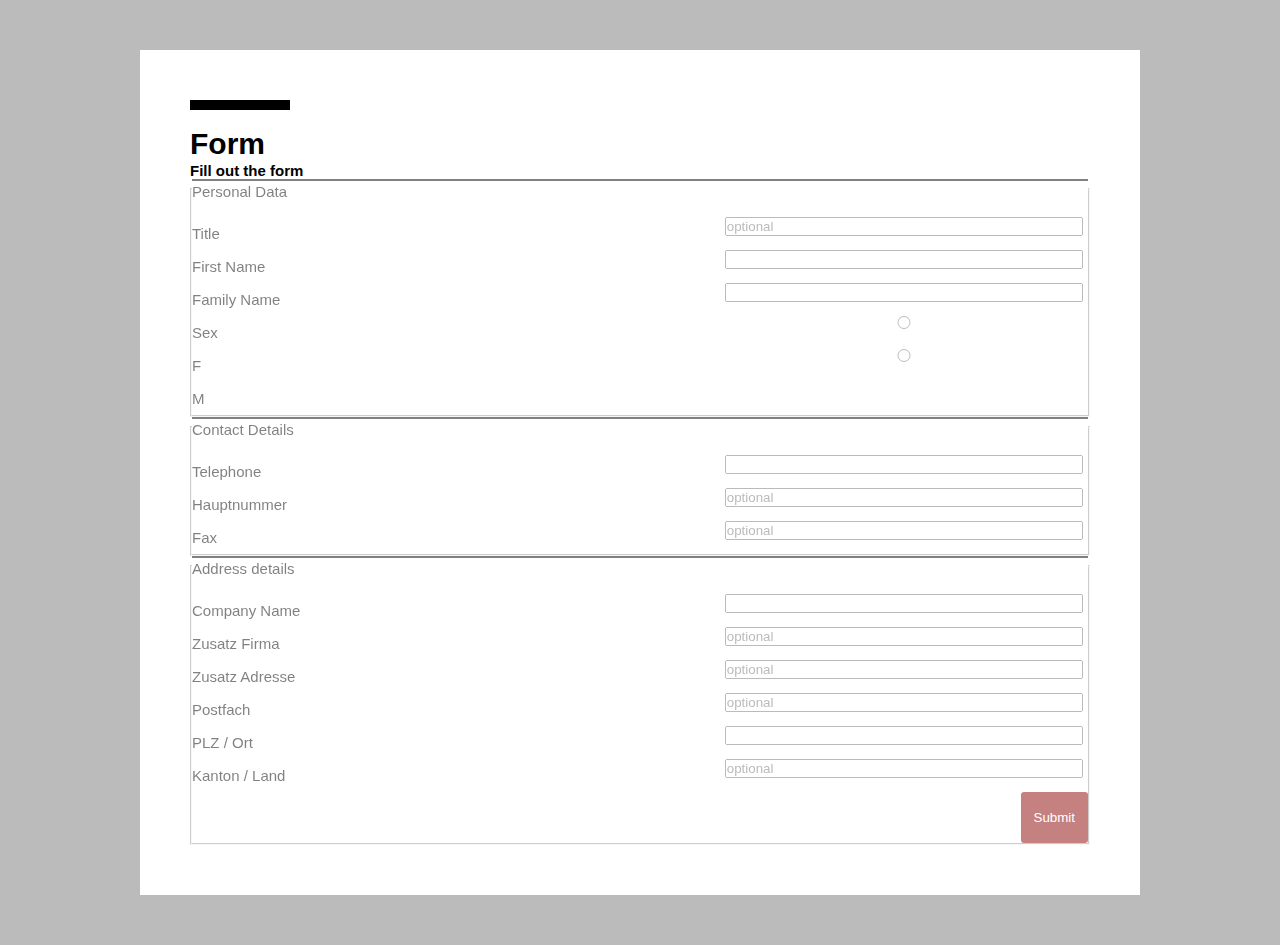
==== form-exercise/index.html @ 693fb033 "exercise" ====
<!DOCTYPE html>
<html lang="en">
  <head>
    <meta charset="UTF-8" />
    <meta name="viewport" content="width=device-width, initial-scale=1.0" />
    <title>Form</title>
    <link rel="stylesheet" href="style.css" />
  </head>
  <body>
    <main>
      <h1>Form</h1>
      <h2>Fill out the form</h2>
      <form action="index.html" method="post">
        <fieldset>
          <legend>Personal Data</legend>
          <label for="Title">Title</label>
          <input type="text" name="Title" placeholder="optional"/>
          <label for="FirstName">First Name</label>
          <input type="text" name="FirstName" required/>

          <label for="FamilyName">Family Name</label>
          <input type="text" name="FamilyName" required/>

          <label for="Sex">Sex</label>
          <input type="radio" name="sex" value="F" required />
          <label for="Sex">F</label>
          <input type="radio" name="sex" value="M" required />
          <label for="Sex">M</label>
        </fieldset>
        <fieldset>
          <legend>Contact Details</legend>
          <label for="Telephone">Telephone</label>
          <input type="tel" name="Telephone" required />
          <label for="Hauptnummer">Hauptnummer</label>
          <input type="tel" name="Hauptnummer" placeholder="optional" />
          <label for="Fax">Fax</label>
          <input type="tel" name="Fax" placeholder="optional" />
        </fieldset>

        <fieldset>
          <legend>Address details</legend>
          <label for="CompanyName">Company Name</label>
          <input type="text" name="CompanyName" value="" required />
          <label for="Zusatz2">Zusatz Firma</label>
          <input type="text" name="Zusatz2" value="" placeholder="optional" />

          <label for="Zusatz1">Zusatz Adresse</label>
          <input type="text" name="Zusatz1" value="" placeholder="optional" />

          <label for="Postfach">Postfach</label>
          <input type="text" name="Postfach" value="" placeholder="optional" />

          <label for="PLZ">PLZ / Ort</label>
          <input type="text" name="PLZ" value="" required />

          <label for="Kanton">Kanton / Land</label>
          <input type="text" name="Kanton" value="" placeholder="optional" />
          <button>Submit</button>
        </fieldset>
      </form>
    </main>
  </body>
</html>
---- form-exercise/style.css ----
html {
    box-sizing: border-box;
    background-color: rgb(187, 187, 187);
    font-size: 10px;
    font-family: Arial, Helvetica, sans-serif;
}

*,
*::before,
*::after {
    box-sizing: inherit;
    margin: 0;
    padding: 0;
}

main {
    background: white;
    margin: 5rem auto;
    max-width: 100rem;
    padding: 5rem;
    width: 90%;
}

h1 {
    font-size: 3rem;
    font-weight: bold;
    line-height: 1.20;
    margin: 0 0 1.8 rem;
}

h1::before {
    border-top: 1rem solid #000000;
    content: " ";
    display: block;
    margin-bottom: 1.6rem;
    width: 10rem;
}

form {
    color: black;
    font-family: 'Source Sans Pro', Arial, Helvetica, sans-serif;
    line-height: 1;
    opacity: 0.5;
    font-size: 1.5rem;
}

legend {
    border-top: 2px solid #000000;
    color: #000000;
    font-family: Arial, Helvetica, sans-serif;
    margin: 1.8rem 0;
    padding: 0.3rem 0 0 0;
    width: 100%;
}

label {
    display: inline-block;
    padding: 0.9rem 0;
    vertical-align: top;
    width: 59%;

}

input {
    display: inline-block;
    width: 40%;
}

button {
    background: darkred;
    border: 3px solid darkred;
    border-radius: 3px;
    color: white;
    cursor: pointer;
    position: relative;
    padding: 1.5rem 1rem;
    float: right;
}
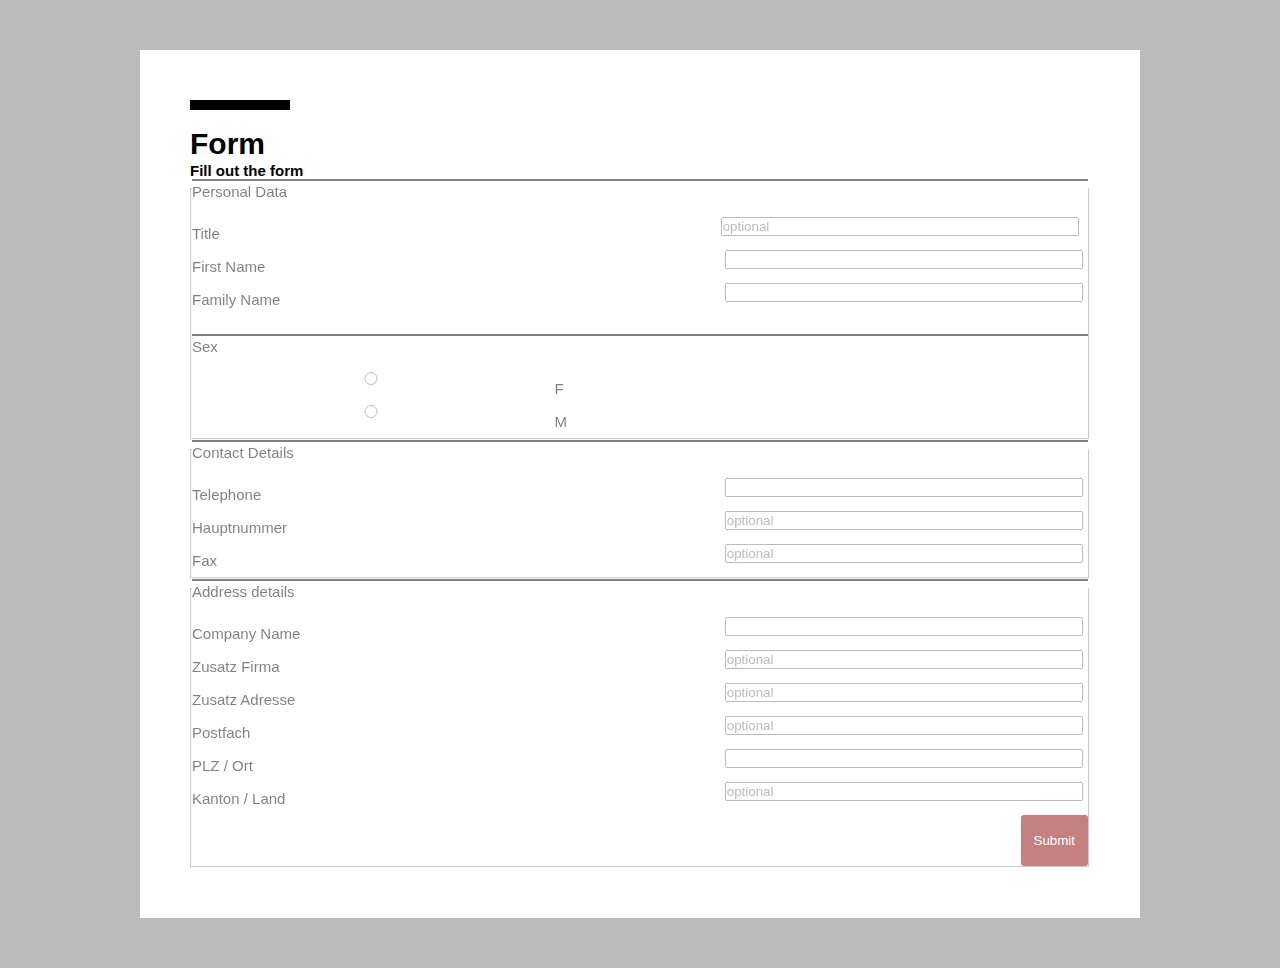
==== commit 22f13a7c: "." ====
--- a/form-exercise/index.html
+++ b/form-exercise/index.html
@@ -13,15 +13,13 @@
       <form action="index.html" method="post">
         <fieldset>
           <legend>Personal Data</legend>
-          <label for="Title">Title</label>
-          <input type="text" name="Title" placeholder="optional"/>
+          <label for="Title">Title</label><input type="text" name="Title" placeholder="optional"/>
           <label for="FirstName">First Name</label>
           <input type="text" name="FirstName" required/>
 
           <label for="FamilyName">Family Name</label>
           <input type="text" name="FamilyName" required/>
-
-          <label for="Sex">Sex</label>
+          <legend>Sex</legend>
           <input type="radio" name="sex" value="F" required />
           <label for="Sex">F</label>
           <input type="radio" name="sex" value="M" required />
